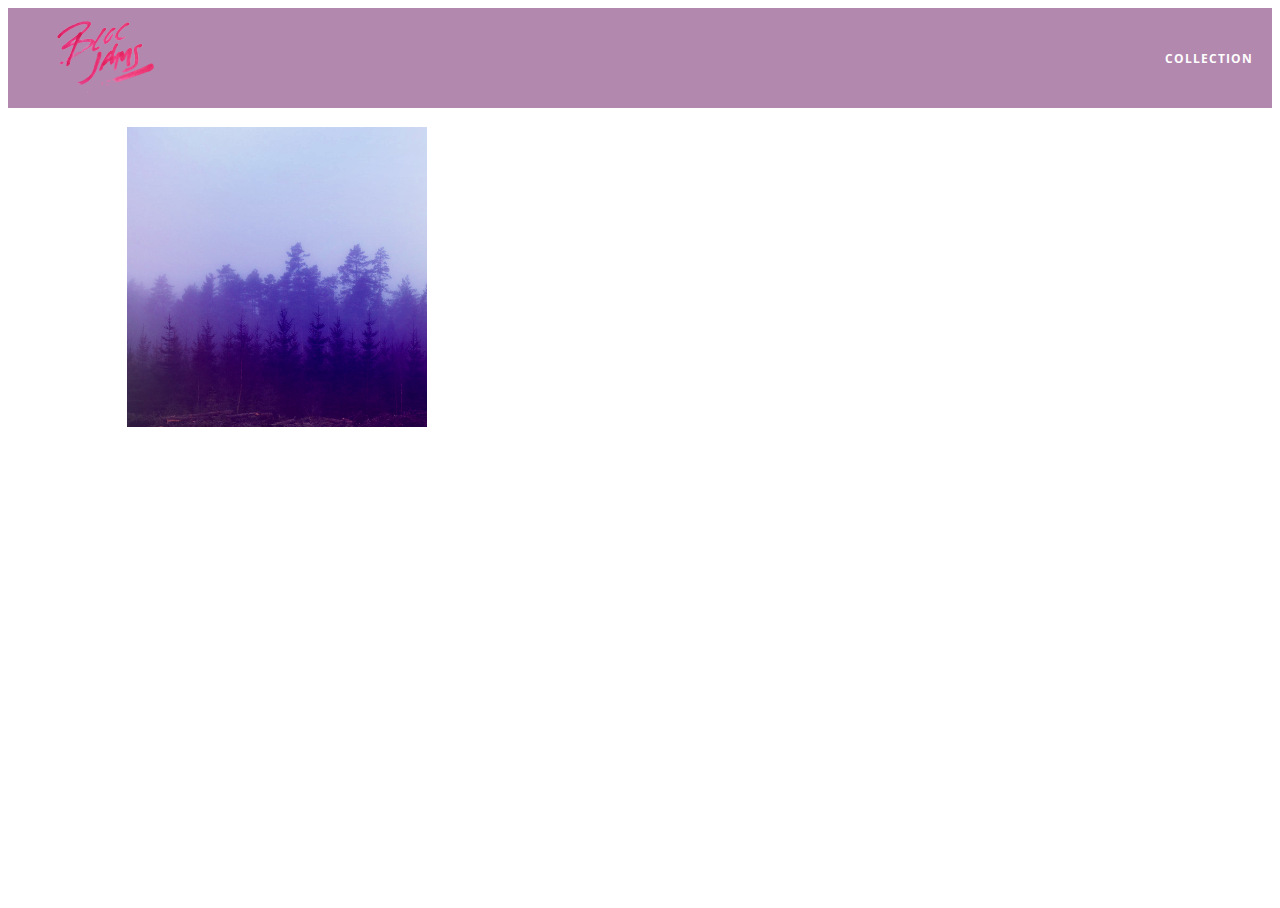
==== album.html @ 57101b50 "checkpoint-6 complete" ====
<!DOCTYPE html>
<html>
    <head>
        <title>Bloc Jams</title>
        <meta name="viewport" content="width=device-width, initial-scale=1">
        <link rel="stylesheet" type="text/css" href="http://fonts.googleapis.com/css?family=Open+Sans:400,800,600,700,300">
        <link rel="stylesheet" type="text/css" href="http://code.ionicframework.com/ionicons/2.0.1/css/ionicons.min.css">
        <link rel="stylesheet" type="text/css" href="styles/normalize.css">
        <link rel="stylesheet" type="text/css" href="styles/main.css">
        <link rel="stylesheet" type="text/css" href="styles/album.css">
    </head>
    <body class="album">
        <nav class="navbar"> <!-- nav bar -->
            <a href="index.html"  class="logo">
                <img src="assets/images/bloc_jams_logo.png" alt="bloc jams logo">
            </a>
            <div class="links-container">
                <a href="collection.html" class="navbar-link">collection</a>
            </div>
        </nav>
        <main class="album-view container narrow">
            <section class="clearfix">
                <div class="column half">
                    <img src="assets/images/album_covers/01.png" class="album-cover-art">
                </div>
                <div class="album-view-details column half">
                    <h2 class="album-view-title">The Colors</h2>
                    <h3 class="album-view-artist">Pablo Picasso</h3>
                    <h5 class="album-view-release-info">1909 Spanish Records</h5>
                </div>
            </section>
            <table class="album-view-song-list">
                <tr class="album-view-song-item">
                    <td class="song-item-number">1</td>
                    <td class="song-item-title">Blue</td>
                    <td class="song-item-duration">X:XX</td>
                </tr>
                <tr class="album-view-song-item">
                    <td class="song-item-number">2</td>
                    <td class="song-item-title">Red</td>
                    <td class="song-item-duration">X:XX</td>
                </tr>
                <tr class="album-view-song-item">
                    <td class="song-item-number">3</td>
                    <td class="song-item-title">Green</td>
                    <td class="song-item-duration">X:XX</td>
                </tr>
                <tr class="album-view-song-item">
                    <td class="song-item-number">4</td>
                    <td class="song-item-title">Purple</td>
                    <td class="song-item-duration">X:XX</td>
                </tr>
                <tr class="album-view-song-item">
                    <td class="song-item-number">5</td>
                    <td class="song-item-title">Black</td>
                    <td class="song-item-duration">X:XX</td>
                </tr>
            </table>
        </main>        
    </body>
</html>
---- styles/main.css ----
*, *::before, *::after {
    -moz-box-sizing: border-box;
    -webkit-box-sizing: border-box;
    box-sizing: border-box;
}

html {
    height: 100%; /* makes sure our HTML takes up 100% of the browser window */
    font-size: 100%;
}
 
body {
    font-family: 'Open Sans'; /* sets our font to the "Open Sans" typeface */
    color: white;             /* sets the text color to white */
    min-height: 100%;         /* says the height of the body must be, at minimum, 100% of the window */
}

.navbar {
    position: relative;
    padding: 0.5rem;
    /* #1 */
    background-color: rgba(101,18,95,0.5);
    /* #2 */
    z-index: 1;
}
 
.navbar .logo {
    position: relative; /* positioning will be explained in a resource */
    left: 2rem;
     cursor: pointer;  /* produces the finger-pointer icon when you hover over the logo */
}
 
.navbar .links-container {
    display: table;
    position: absolute;
    top: 0;
    right: 0;
    height: 100px;
    color: white;
    /* #3 */
    text-decoration: none;
}
 
.links-container .navbar-link {
    display: table-cell;
    position: relative;
    height: 100%;
    padding-left: 1rem;
    padding-right: 1rem;
    /* #4 */
    vertical-align: middle;
    color: white;
    font-size: 0.625rem;
    letter-spacing: 0.05rem;
    font-weight: 700;
    text-transform: uppercase;
    /* #3 */
    text-decoration: none;
    cursor: pointer;
}
 
    /* #5 */
.links-container .navbar-link:hover {
    color: rgb(233,50,117);
}    
    
    
}

.container {
    margin: 0 auto;
    max-width: 64rem;
}

.container.narrow {
    max-width: 56rem;
}

 
/* Medium and small screens (640px) */
@media (min-width: 640px) {
    /* Style information will go here */
    html{font-size: 112%}
 
    .column {
        float: left;
        padding-left: 1rem;
        padding-right: 1rem;
    }

    .column.full { width: 100%; }
    .column.two-thirds { width: 66.7%; }
    .column.half { width: 50%; }
    .column.third { width: 33.3%; }
    .column.fourth { width: 25%; }
    .column.flow-opposite { float: right; }      
}
 
/* Large screens (1024px) */
@media (min-width: 1024px) {
    /* Style information will go here */
    html{font-size: 120%}
}


.clearfix::before,

.clearfix::after {
   content: " ";
   display: table;
}

.clearfix::after {
   clear: both;
}







**********************************************


/*
body.landing {
    background-color: rgb(58,23,63); 
}

.hero-content {
    position: relative; 
    min-height: 600px;  
    background-image: url(../assets/images/bloc_jams_bg.jpg);
    background-repeat: no-repeat;
    background-position: center center;
    background-size: cover;
}

.hero-content .hero-title {
    position: absolute;             
    top: 40%;                       
    -webkit-transform: translateY(-50%);
    -moz-transform: translateY(-50%);
    -ms-transform: translateY(-50%);
    transform: translateY(-50%);
    width: 100%;                    
    text-align: center;             
    font-size: 4rem;                
    font-weight: 300;               
    text-transform: uppercase;      
    letter-spacing: 0.5rem;         
    text-shadow: 1px 1px 0px rgb(58,23,63); 
}

.selling-points {
    position: relative;
    display: table;
    width: 100%;
    -webkit-box-sizing: border-box;
    -moz-box-sizing: border-box;
    box-sizing: border-box; 
}

.point {
    display: table-cell;
    position: relative;
    width: 33.3%;
    padding: 2rem;
    text-align: center;
}

.point .point-title {
    font-size: 1.25rem;
}

.ion-music-note,
.ion-radio-waves,
.ion-iphone {
    color: rgb(233,50,117);
    font-size: 5rem;
}

*/
---- styles/album.css ----
body.album {
    background-image: url(../assets/images/blurred_backgrounds/blur_bg_3.jpg);
    background-repeat: no-repeat;
    background-attachment: fixed;
    background-position: center center;
    background-size: cover;
}

.album-cover-art {
    position: relative;
    left: 20%;
    margin-top: 1rem;
    width: 60%;
}

.album-view-details {
    position: relative;
    top: 1.5rem;
    padding: 1rem;
}

.album-view-details .album-view-title {
    font-weight: 300;
    font-size: 2rem;
}

.album-view-details .album-view-artist {
    font-weight: 300;
    font-size: 1.5rem;
}

.album-view-details .album-view-release-info {
    font-weight: 300;
    font-size: 0.75rem;
}

.album-view-song-list {
    width: 90%;
    margin: 1.5rem auto;
    font-weight: 300;
    font-size: 0.75em;
    border-collapse: collapse;
}
 
.album-view-song-item {
    height: 3rem;
    /* #1 */
    border-bottom: 1px solid rgba(255,255,255,0.5);
}
 
.song-item-number {
    width: 5%;
}
 
.song-item-title {
    width: 85%;
}
 
.song-item-duration {
    width: 5%;
}

/* #2 */
@media (max-width: 640px) and (min-width: 320px) {
    .album-view-details {
        text-align: center;
    }
     
    .album-view-title {
        margin-top: 0;   
    }
}
 
/* #3 */
@media (max-width: 1024px) and (min-width: 320px) {
    .album-view-song-list {
        position: relative;
        top: 1rem;
        width: 80%;
        margin: auto;
    }
}
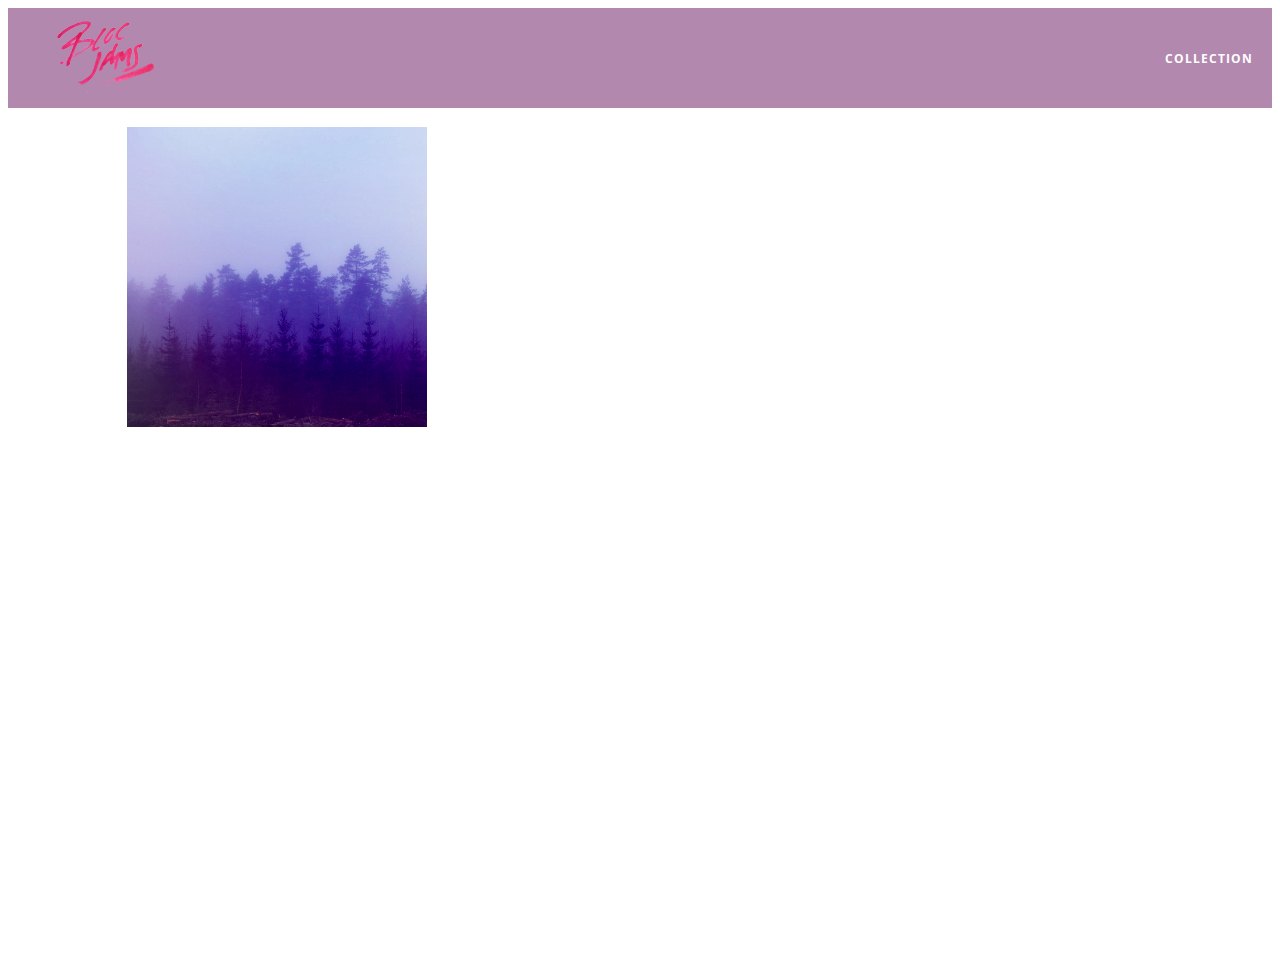
==== commit c1e2e3d8: "checkpoint-15-music" ====
--- a/album.html
+++ b/album.html
@@ -8,6 +8,7 @@
         <link rel="stylesheet" type="text/css" href="styles/normalize.css">
         <link rel="stylesheet" type="text/css" href="styles/main.css">
         <link rel="stylesheet" type="text/css" href="styles/album.css">
+        <link rel="stylesheet" type="text/css" href="styles/player_bar.css">
     </head>
     <body class="album">
         <nav class="navbar"> <!-- nav bar -->
@@ -30,33 +31,47 @@
                 </div>
             </section>
             <table class="album-view-song-list">
-                <tr class="album-view-song-item">
-                    <td class="song-item-number">1</td>
-                    <td class="song-item-title">Blue</td>
-                    <td class="song-item-duration">X:XX</td>
-                </tr>
-                <tr class="album-view-song-item">
-                    <td class="song-item-number">2</td>
-                    <td class="song-item-title">Red</td>
-                    <td class="song-item-duration">X:XX</td>
-                </tr>
-                <tr class="album-view-song-item">
-                    <td class="song-item-number">3</td>
-                    <td class="song-item-title">Green</td>
-                    <td class="song-item-duration">X:XX</td>
-                </tr>
-                <tr class="album-view-song-item">
-                    <td class="song-item-number">4</td>
-                    <td class="song-item-title">Purple</td>
-                    <td class="song-item-duration">X:XX</td>
-                </tr>
-                <tr class="album-view-song-item">
-                    <td class="song-item-number">5</td>
-                    <td class="song-item-title">Black</td>
-                    <td class="song-item-duration">X:XX</td>
-                </tr>
+
             </table>
-        </main>        
+        </main>
+         
+        <section class="player-bar">
+            <div class="container">
+                <div class="control-group main-controls">
+                    <a class="previous">
+                        <span class="ion-skip-backward"></span>
+                    </a>
+                    <a class="play-pause">
+                        <span class="ion-play"></span>
+                    </a>
+                    <a class="next">
+                        <span class="ion-skip-forward"></span>
+                    </a>
+                </div>
+                <div class="control-group currently-playing">
+                    <h2 class="song-name">My dumb song</h2>
+                    <div class="seek-control">
+                        <div class="seek-bar">
+                            <div class="fill"></div>
+                            <div class="thumb"></div>
+                        </div>
+                        <div class="current-time">2:30</div>
+                        <div class="total-time">4:45</div>
+                    </div>
+                    <h2 class="artist-song-mobile">My dumb song - Fallout Boy</h2>
+                    <h3 class="artist-name">Fallout Boy</h3>    
+                </div>
+                <div class="control-group volume">
+                    <span class="ion-volume-high icon"></span>
+                    <div class="seek-bar">
+                        <div class="fill"></div>
+                        <div class="thumb"></div>
+                    </div>
+                </div>
+            </div>
+        </section>
+        
+        <script src="scripts/album.js"></script>
     </body>
 </html>
 
--- a/styles/album.css
+++ b/styles/album.css
@@ -4,6 +4,7 @@
     background-attachment: fixed;
     background-position: center center;
     background-size: cover;
+    padding-bottom: 200px;
 }
 
 .album-cover-art {
@@ -50,6 +51,7 @@
  
 .song-item-number {
     width: 5%;
+    min-width: 30px;    
 }
  
 .song-item-title {
@@ -58,6 +60,28 @@
  
 .song-item-duration {
     width: 5%;
+}
+
+ 
+.album-song-button {
+    text-align: center;
+    font-size: 14px;
+    background-color: white;
+    color: rgb(210, 40, 123);
+    border-radius: 50% 50%;
+    display: inline-block;
+    width: 28px;
+    height: 28px;
+}
+ 
+.album-song-button:hover {
+    cursor: pointer;
+    color: white;
+    background-color: rgb(210, 40, 123);
+}
+ 
+.album-song-button span {
+    line-height: 28px;
 }
 
 /* #2 */
--- a/styles/player_bar.css
+++ b/styles/player_bar.css
@@ -0,0 +1,189 @@
+.player-bar {
+    position: fixed;
+    bottom: 0;
+    left: 0;
+    right: 0;
+    height: 200px;
+    background-color: rgba(255, 255, 255, 0.3);
+    z-index: 100;
+}
+
+.player-bar a {
+    font-size: 1.1rem;
+    vertical-align: middle;
+}
+ 
+.player-bar a,
+.player-bar a:hover {
+    color: white;
+    cursor: pointer;
+    text-decoration: none;
+}
+ 
+.player-bar .container {
+    display: table;
+    padding: 0;
+    width: 90%;
+    min-height: 100%;
+}
+ 
+.player-bar .control-group {
+    display: table-cell;
+    vertical-align: middle;
+}
+ 
+.player-bar .main-controls {
+    width: 25%;
+    text-align: left;
+    padding-right: 1rem;
+}
+ 
+.player-bar .main-controls .previous {
+    margin-right: 16.5%;
+}
+ 
+.player-bar .main-controls .play-pause {
+    margin-right: 15%;
+    font-size: 1.6rem;
+}
+
+.player-bar .currently-playing {
+    width: 50%;
+    text-align: center;
+    position: relative;
+}
+
+ 
+.player-bar .currently-playing .song-name,
+.player-bar .currently-playing .artist-name,
+.player-bar .currently-playing .artist-song-mobile {
+    text-align: center;
+    font-size: 0.75rem;
+    margin: 0;
+    position: absolute;
+    width: 100%;
+    font-weight: 300;
+}
+ 
+.player-bar .currently-playing .song-name,
+.player-bar .currently-playing .artist-song-mobile {
+    top: 1.1rem;
+}
+ 
+.player-bar .currently-playing .artist-name {
+    bottom: 1.1rem;
+}
+ 
+.player-bar .currently-playing .artist-song-mobile {
+    display: none;
+}
+
+ 
+.seek-control {
+    position: relative;
+    font-size: 0.8rem;
+}
+ 
+.seek-control .current-time {
+    position: absolute;
+    top: 0.5rem;
+}
+ 
+.seek-control .total-time {
+    position: absolute;
+    right: 0;
+    top: 0.5rem;
+}
+ 
+.seek-bar {
+    height: 0.25rem;
+    background-color: rgba(255, 255, 255, 0.3);
+    border-radius: 2px;
+    position: relative;
+    cursor: pointer;
+}
+ 
+.seek-bar .fill {
+    background-color: white;
+    width: 36%;
+    height: 0.25rem;
+    border-radius: 2px;
+}
+ 
+.seek-bar .thumb {
+    position: absolute;
+    height: 0.5rem;
+    width: 0.5rem;
+    background-color: white;
+    left: 36%;
+    top: 50%;
+    /* #1 */
+    margin-left: -0.25rem;
+    margin-top: -0.25rem;
+    border-radius: 50%;
+    cursor: pointer;
+    -webkit-transition: all 100ms ease-in-out;
+        -moz-transition: all 100ms ease-in-out;
+            transition: all 100ms ease-in-out;
+}
+ 
+.seek-bar:hover .thumb {
+    width: 1.1rem;
+    height: 1.1rem;
+    margin-top: -0.5rem;
+    margin-left: -0.5rem;
+}
+ 
+.player-bar .volume {
+    width: 25%;
+    text-align: right;
+}
+
+ 
+.player-bar .volume .icon {
+    font-size: 1.1rem;
+    display: inline-block;
+    vertical-align: middle;
+}
+ 
+.player-bar .volume .seek-bar {
+    display: inline-block;
+    width: 5.75rem;
+    vertical-align: middle;
+}
+
+ 
+@media (max-width: 640px) {
+    .player-bar {
+        padding: 1rem;
+        background-color: rgba(0,0,0,0.6);
+    }
+ 
+    .player-bar .main-controls,
+    .player-bar .currently-playing,
+    .player-bar .volume {
+        display: block;
+        margin: 0 auto;
+        padding: 0;
+        width: 100%;
+        text-align: center;
+    }
+     
+    .player-bar .main-controls,
+    .player-bar .volume {
+        min-height: 3.5rem;
+    }
+     
+    .player-bar .currently-playing {
+        min-height: 2.5rem;
+    }
+      
+    .player-bar .artist-name,
+    .player-bar .song-name {
+        display: none;
+    }
+ 
+    .player-bar .currently-playing .artist-song-mobile {
+        display: block;
+    }
+}